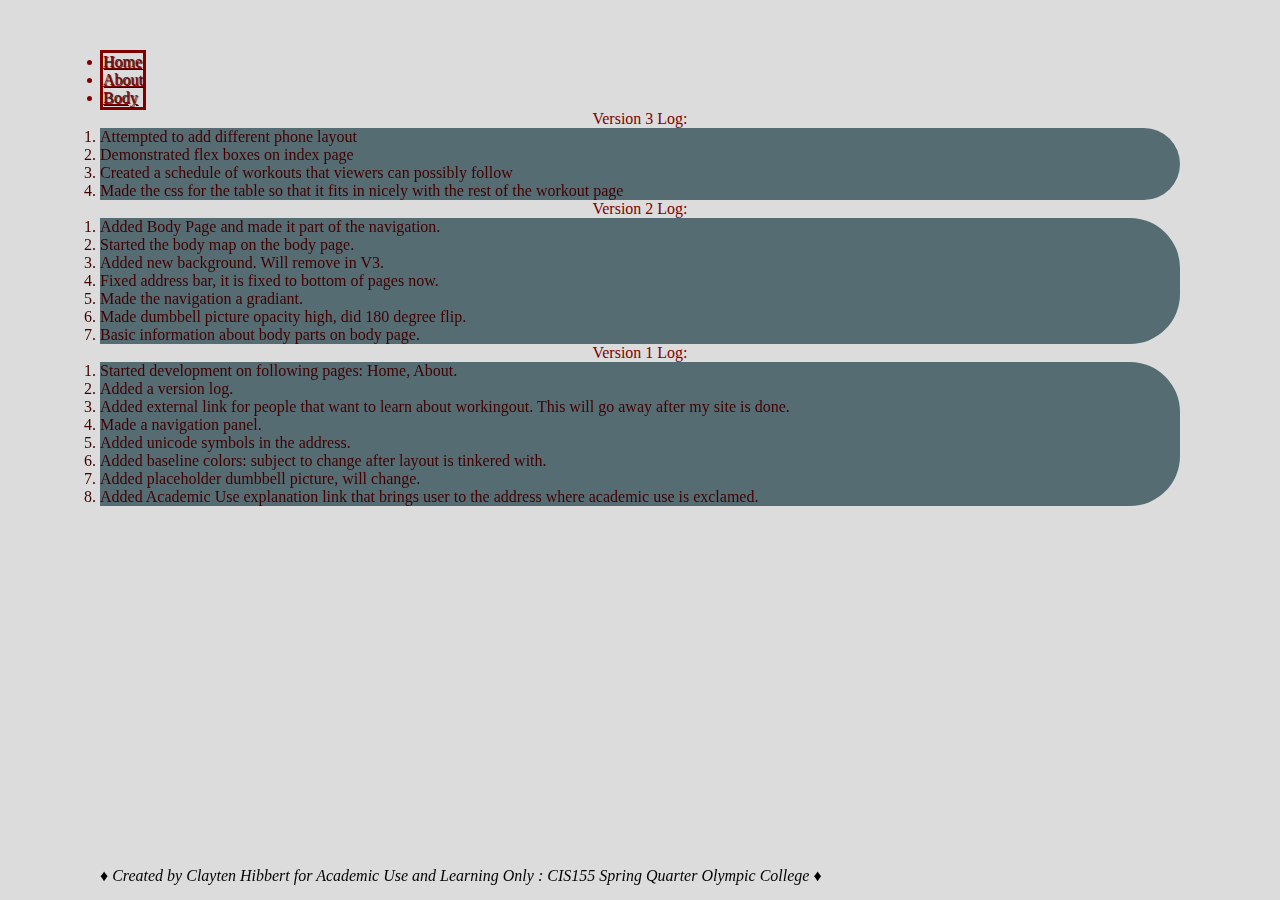
==== about.html @ eabc3e50 "This is V3" ====
<!doctype html>
<html lang="en">
    <head>
        <meta charset="utf-8"/>
        <!--
            Project Version Three
            Workout Website
            
            Title of Site: Start Today
            Author: Clayten Hibbert
            Date: 5/25/2019
            FileName: about.html
            -->
        <title>Start Today</title>
		<meta name="viewport" content="width=device-width, initial-scale=1" />
        <link href="styles.css" type="text/css" rel="stylesheet" />
		<link href="phone.css" media="all" rel="stylesheet"/>
    </head>
    <body>
        <header>
             <nav class="navigation">
                <ul>
                    <li><a href="index.html">Home</a></li>
                    <li><a href="about.html">About</a></li>
                    <li><a href="bodyparts.html">Body</a></li>
                </ul>
            </nav>
        </header>
		 <p>
            Version 3 Log:
        </p>
        <blockquote>
            <ol>
                <li>Attempted to add different phone layout</li>
                <li>Demonstrated flex boxes on index page</li>
                <li>Created a schedule of workouts that viewers can possibly follow</li>
                <li>Made the css for the table so that it fits in nicely with the rest of the workout page</li>
            </ol>
        </blockquote>
        <p>
            Version 2 Log:
        </p>
        <blockquote>
            <ol>
                <li>Added Body Page and made it part of the navigation.</li>
                <li>Started the body map on the body page.</li>
                <li>Added new background. Will remove in V3.</li>
                <li>Fixed address bar, it is fixed to bottom of pages now.</li>
                <li>Made the navigation a gradiant.</li>
                <li>Made dumbbell picture opacity high, did 180 degree flip.</li>
                <li>Basic information about body parts on body page.</li>
            </ol>
        </blockquote>
        <p>
            Version 1 Log:
        </p>
        <blockquote>
            <ol>
                <li>Started development on following pages: Home, About.</li>
                <li>Added a version log. </li>
                <li>Added external link for people that want to learn about workingout. This will go away after my site is done.</li>
                <li>Made a navigation panel.</li>
                <li>Added unicode symbols in the address.</li>
                <li>Added baseline colors: subject to change after layout is tinkered with. </li>
                <li>Added placeholder dumbbell picture, will change.</li>
                <li>Added Academic Use explanation link that brings user to the address where academic use is exclamed.</li>
            </ol>
        </blockquote>
        <footer>
            <a id="address"></a>
            <address style="color: black;">
                &#9830; Created by Clayten Hibbert for Academic Use and Learning Only : CIS155 Spring Quarter Olympic College &#9830;
            </address>
        </footer>
    </body>
</html>
---- styles.css ----
@charset "utf-8";
/*
	Project Version Three
	Workout Website
	
	Title of Site: Start Today
	Author: Clayten Hibbert
	Date: 5/25/2019
	FileName: styles.css
*/
/* HTML Styles */

address, blockquote, article, body, h1, h2, h3, h4, h5, h6, header, img, html, li, main, nav, ol, p, section, ul {
	background: transparent;
	vertical-align: baseline;
	margin:0;
	padding:0;
	font-size: 100%;
}
/* Page Body Styles */

body {
	background-color: Gainsboro; /*-- Found this color at https://www.w3schools.com/colors/colors_names.asp*/
	color: maroon;
	text-align: center;
	margin: 50px 100px;
}

blockquote > * {
	background-color: lightblue;
	text-align: left;
	-webkit-filter: brightness(0.5);
	filter: brightness(0.5);
	border-top-right-radius: 50px;
	border-bottom-right-radius: 50px;
}

body > header > nav > ul {
	text-align: left;
	text-shadow: black 1px 1px 1px;
	border-style:solid;
	border-color: maroon; 
	float: left;
}
body > header > ul {
	list-style-type: none;
	background-color: lightblue;
}
body a:active, body a:hover{
	color: black;
}

a[href] {
	color: maroon; 
}

nav::after{
	clear:both;
	content: "";
	display: table;
}

body > header > img  {
	clear: left;
	opacity: 0.5;
	transform: rotate(180deg);
}
/* Footer Styles */

footer{
	position: fixed;
	bottom: 15px;
}

/* Table Styles */
/*M6LO7 Demonstrate how to format a table with CSS (CSS, group your table styles together and 
note the overall impact they have on the HTML)
NOTE: The following styles make it so there is a light blue border around the outside of the table, along with
a solid black border around all of the contents inside the rows and columns. It also made it so there are 
50 pixels of distance between each data point in the columns.*/
 
table.schedule {
	width: 100%;
	border: 9px solid lightblue;
	border-collapse: collapse;
}

table.schedule tr {
	height: 50px;
}

table.schedule td, table.schedule th {
	border: 3px solid black;
}
---- phone.css ----
@charset "utf-8";
/*
	Project Version Three
	Workout Website
	
	Title of Site: Start Today
	Author: Clayten Hibbert
	Date: 5/25/2019
	FileName: phone.css
*/

/* Import Basic Design Styles used on all Screens */
@import url("styles.css");

/* Flex Layout Styles */

/* M5LO5 Demonstrate the use of flexboxes on a web page (CSS document where you use flexboxes; explain their 
impact on the page's layout; this can be a new page or a redo of an existing page) */
body.index {
	display: -webkit-flex;
	display: flex;
	/*M5LO7 Demonstrate use of properties of flexbox containers 
	(CSS, document what flexbox container properties you use and their impacts, for one CSS selector using them)
	NOTE: The impact of the wrap-reverse container is the image jumps from the bottom to the top of my page, 
	I'll remove this in V4.*/
	
	-webkit-flex-flow: wrap-reverse;
	flex-flow: wrap-reverse;
	
}

/*M5LO3 Use media queries to format a page differently for phones vs. PCs. 
(CSS, note where these are in your CSS and describe the overall impact they have on the site)
NOTE: This is probably incomplete. I tired to move the body map to the top of the screen and I've
been at it for hours, but can't see what I'm doing wrong. */
@media only screen and (max-width: 480px) {
	figure.bodymap {
		width: 100%;
		-webkit-order: 1;
		order: 1;
	}
	
/* Pulldown Menu Styles */
/*M5LO4 Use CSS for pull-down menus (or collapsible/expandable areas) 
(CSS, note where the menu is on your site and how it behaves) 
I attempted this as a hover menu, but again couldn't figure it out after many attempts of trial 
and error. */
/*	ul.hide {
		display:none;
	}
	
	ul.hover:hover+ul.hide, ul.hide:hover {
		display: block;
	}*/

}
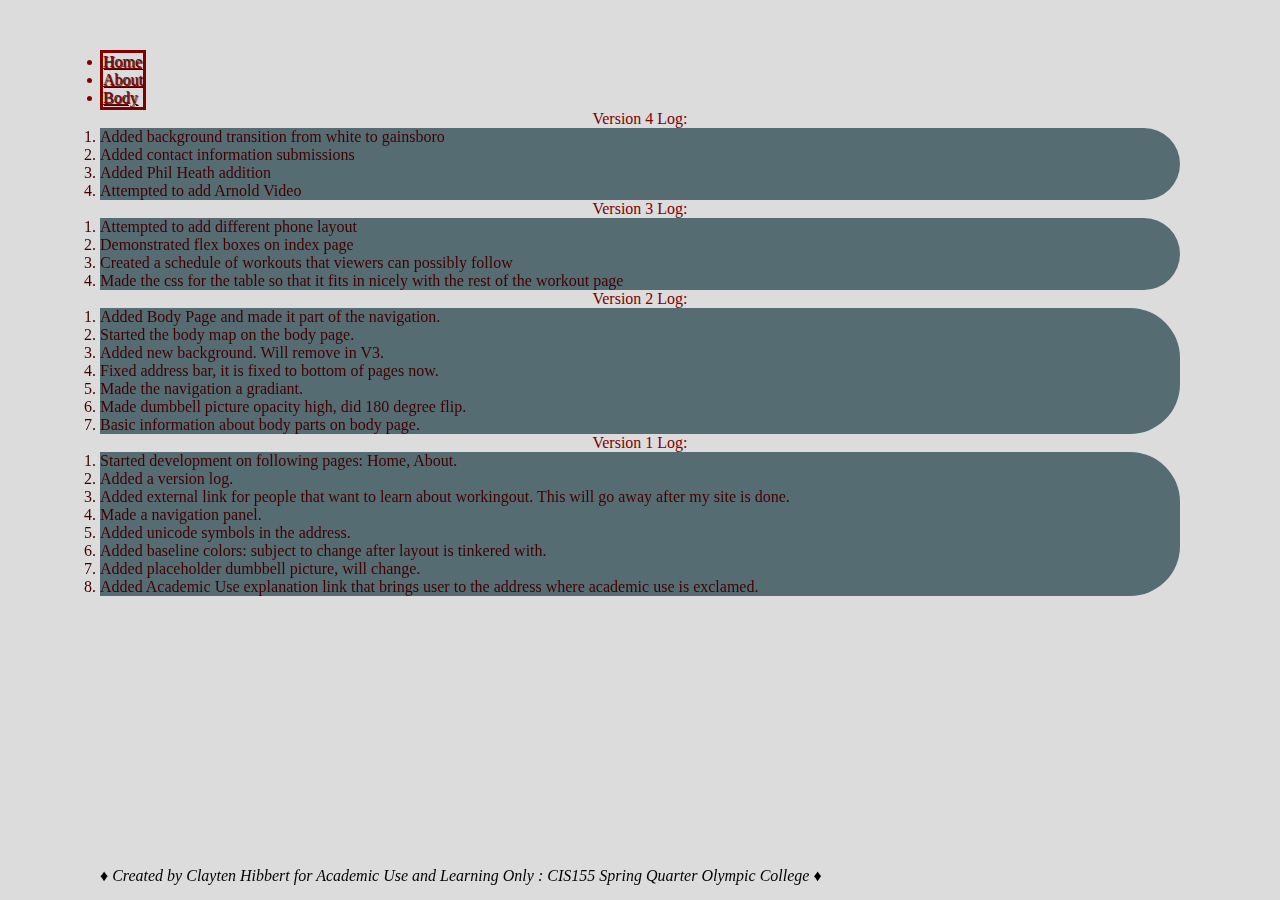
==== commit c9a81b0f: "actual final version of V4" ====
--- a/about.html
+++ b/about.html
@@ -3,12 +3,12 @@
     <head>
         <meta charset="utf-8"/>
         <!--
-            Project Version Three
+            Project Version Four
             Workout Website
             
             Title of Site: Start Today
             Author: Clayten Hibbert
-            Date: 5/25/2019
+            Date: 6/13/2019
             FileName: about.html
             -->
         <title>Start Today</title>
@@ -26,6 +26,17 @@
                 </ul>
             </nav>
         </header>
+		<p>
+			Version 4 Log:
+		</p>
+		<blockquote>
+			<ol>
+				<li>Added background transition from white to gainsboro</li>
+				<li>Added contact information submissions</li>
+				<li>Added Phil Heath addition</li>
+				<li>Attempted to add Arnold Video</li>
+			</ol>
+		</blockquote>
 		 <p>
             Version 3 Log:
         </p>
--- a/styles.css
+++ b/styles.css
@@ -1,11 +1,11 @@
 @charset "utf-8";
 /*
-	Project Version Three
+	Project Version Four
 	Workout Website
 	
 	Title of Site: Start Today
 	Author: Clayten Hibbert
-	Date: 5/25/2019
+	Date: 6/13/2019
 	FileName: styles.css
 */
 /* HTML Styles */
@@ -22,6 +22,14 @@
 body {
 	background-color: Gainsboro; /*-- Found this color at https://www.w3schools.com/colors/colors_names.asp*/
 	color: maroon;
+	/*M8LO10 Demonstrate a CSS animation or transition
+	(CSS, identify which is being done and its impact on the rendered HTML; note it has to include a time aspect, not be 
+	immediate) 
+	NOTE: The background changes from white to Gainsboro over 21 seconds. It is gradual, if you can't notice after a while 
+	refresh the page and youll notice the background change colors.*/
+	background: Gainsboro;
+	color: maroon;
+	transition: background 21s;
 	text-align: center;
 	margin: 50px 100px;
 }
@@ -60,24 +68,12 @@
 	display: table;
 }
 
-body > header > img  {
-	clear: left;
-	opacity: 0.5;
-	transform: rotate(180deg);
-}
 /* Footer Styles */
 
 footer{
 	position: fixed;
 	bottom: 15px;
 }
-
-/* Table Styles */
-/*M6LO7 Demonstrate how to format a table with CSS (CSS, group your table styles together and 
-note the overall impact they have on the HTML)
-NOTE: The following styles make it so there is a light blue border around the outside of the table, along with
-a solid black border around all of the contents inside the rows and columns. It also made it so there are 
-50 pixels of distance between each data point in the columns.*/
  
 table.schedule {
 	width: 100%;
@@ -93,6 +89,16 @@
 	border: 3px solid black;
 }
 
+/* Form Styles */
+
+
+/*M7LO11 Demonstrate how to format a form with CSS 
+(group your form styles together in your CSS file, and document their overall impact on the form)
+NOTE: This makes it so that my forms turn maroon when the person selects them. it helps the user see where they are typing/selecting. 
+*/
+input:focus, select:focus, textarea:focus {
+	background-color: maroon;
+}
 
 
 
@@ -105,3 +111,4 @@
 
 
 
+
--- a/phone.css
+++ b/phone.css
@@ -1,11 +1,11 @@
 @charset "utf-8";
 /*
-	Project Version Three
+	Project Version Four
 	Workout Website
 	
 	Title of Site: Start Today
 	Author: Clayten Hibbert
-	Date: 5/25/2019
+	Date: 6/13/2019
 	FileName: phone.css
 */
 
@@ -14,43 +14,9 @@
 
 /* Flex Layout Styles */
 
-/* M5LO5 Demonstrate the use of flexboxes on a web page (CSS document where you use flexboxes; explain their 
-impact on the page's layout; this can be a new page or a redo of an existing page) */
-body.index {
-	display: -webkit-flex;
-	display: flex;
-	/*M5LO7 Demonstrate use of properties of flexbox containers 
-	(CSS, document what flexbox container properties you use and their impacts, for one CSS selector using them)
-	NOTE: The impact of the wrap-reverse container is the image jumps from the bottom to the top of my page, 
-	I'll remove this in V4.*/
-	
-	-webkit-flex-flow: wrap-reverse;
-	flex-flow: wrap-reverse;
-	
-}
-
-/*M5LO3 Use media queries to format a page differently for phones vs. PCs. 
-(CSS, note where these are in your CSS and describe the overall impact they have on the site)
-NOTE: This is probably incomplete. I tired to move the body map to the top of the screen and I've
-been at it for hours, but can't see what I'm doing wrong. */
 @media only screen and (max-width: 480px) {
 	figure.bodymap {
 		width: 100%;
 		-webkit-order: 1;
 		order: 1;
 	}
-	
-/* Pulldown Menu Styles */
-/*M5LO4 Use CSS for pull-down menus (or collapsible/expandable areas) 
-(CSS, note where the menu is on your site and how it behaves) 
-I attempted this as a hover menu, but again couldn't figure it out after many attempts of trial 
-and error. */
-/*	ul.hide {
-		display:none;
-	}
-	
-	ul.hover:hover+ul.hide, ul.hide:hover {
-		display: block;
-	}*/
-
-}